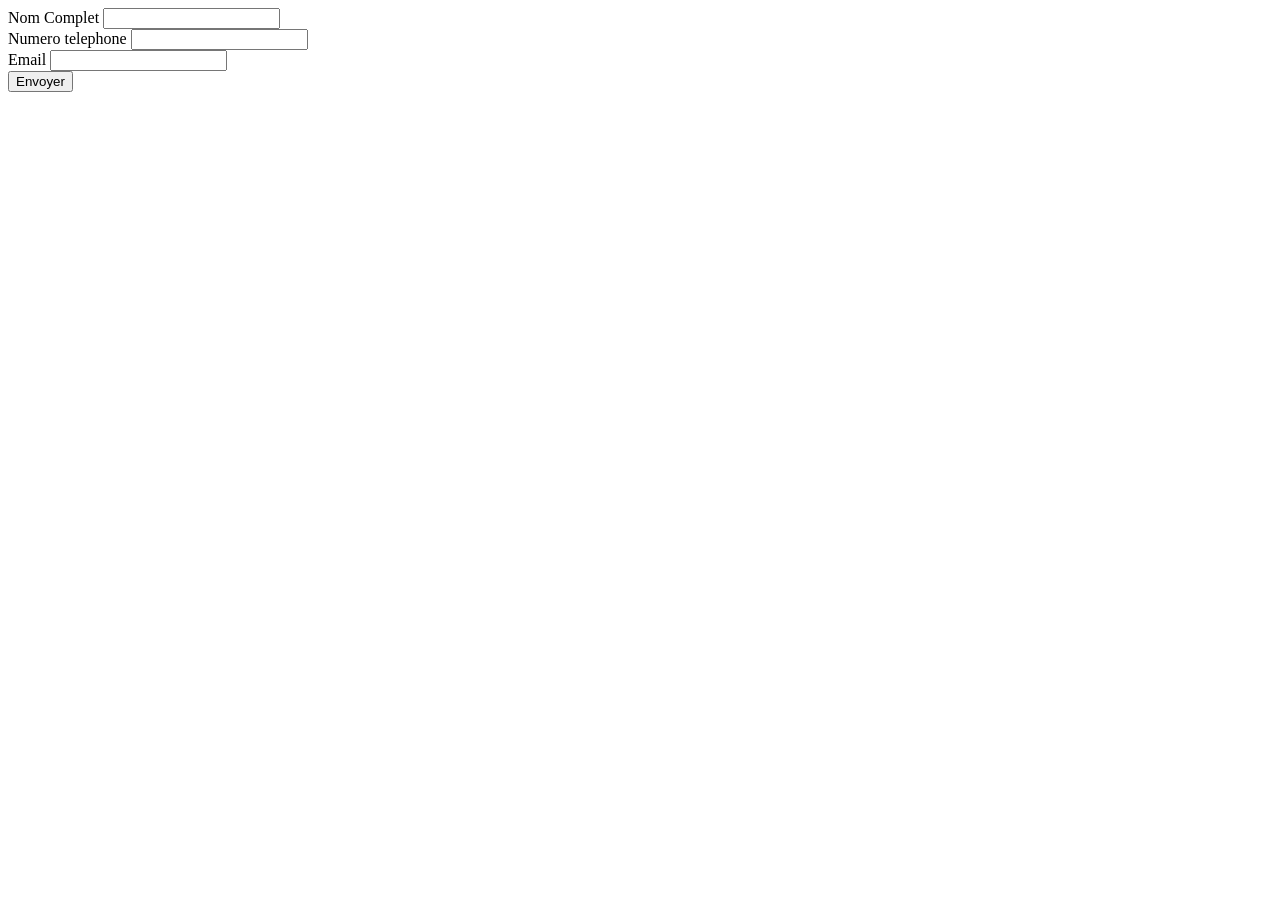
==== pages/contact.html @ dc79dc01 "ajout page contact.html" ====
<!DOCTYPE html>
<html lang="en">
<head>
    <meta charset="UTF-8">
    <meta name="viewport" content="width=device-width, initial-scale=1.0">
    <title>Contact</title>
</head>
<body>
    <div class="container">
            <form action="">
                <div>
                    <label for="">Nom Complet</label>
                    <input type="text" >
                </div>
                <div>
                    <label for="">Numero telephone</label>
                    <input type="number" name="" id="">
                </div>
                <div>
                    <label for="">Email</label>
                    <input type="email">
                </div>
                <button type="submit">Envoyer</button>
            </form>
    </div>

</body>
</html>
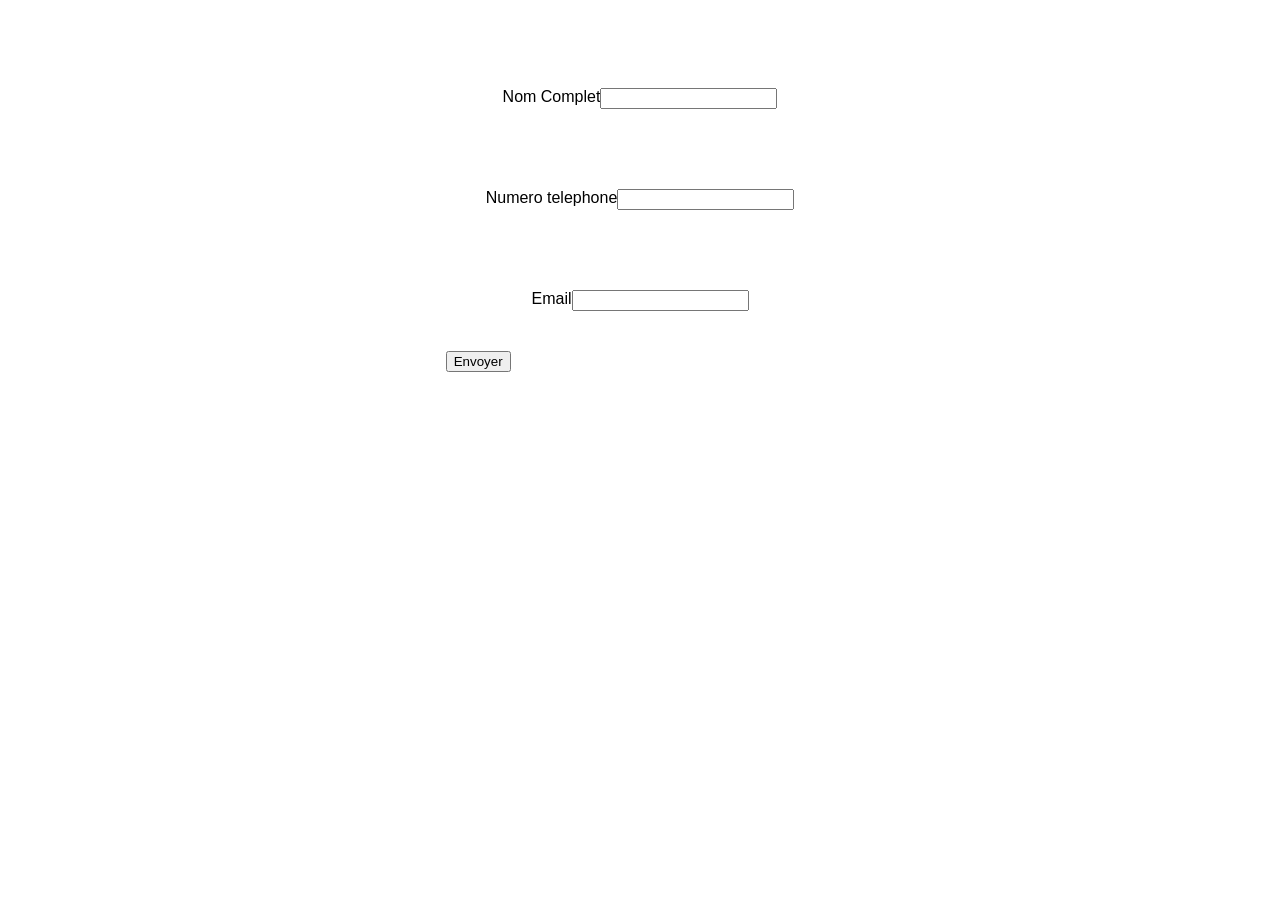
==== commit 019d9ef7: "mis en page de la page contact.html" ====
--- a/pages/contact.html
+++ b/pages/contact.html
@@ -1,28 +1,28 @@
-<!DOCTYPE html>
+<!doctype html>
 <html lang="en">
-<head>
-    <meta charset="UTF-8">
-    <meta name="viewport" content="width=device-width, initial-scale=1.0">
+  <head>
+    <meta charset="UTF-8" />
+    <meta name="viewport" content="width=device-width, initial-scale=1.0" />
     <title>Contact</title>
-</head>
-<body>
+    <link rel="stylesheet" href="/css/contact.css">
+  </head>
+  <body>
     <div class="container">
-            <form action="">
-                <div>
-                    <label for="">Nom Complet</label>
-                    <input type="text" >
-                </div>
-                <div>
-                    <label for="">Numero telephone</label>
-                    <input type="number" name="" id="">
-                </div>
-                <div>
-                    <label for="">Email</label>
-                    <input type="email">
-                </div>
-                <button type="submit">Envoyer</button>
-            </form>
+      <form action="">
+        <div>
+          <label for="">Nom Complet</label>
+          <input type="text" />
+        </div>
+        <div>
+          <label for="">Numero telephone</label>
+          <input type="number" name="" id="" />
+        </div>
+        <div>
+          <label for="">Email</label>
+          <input type="email" />
+        </div>
+        <button type="submit">Envoyer</button>
+      </form>
     </div>
-
-</body>
-</html>+  </body>
+</html>
--- a/css/contact.css
+++ b/css/contact.css
@@ -0,0 +1,45 @@
+div {
+    display: flex;
+    justify-content: center;
+    padding: 40px;
+    font-family: 'Segoe UI', Tahoma, Geneva, Verdana, sans-serif;
+}
+table {
+    width: 100%;
+    max-width: 800px;
+    border-collapse: collapse; 
+    box-shadow: 0 5px 15px rgba(0, 0, 0, 0.1);
+    border-radius: 8px;
+    overflow: hidden; 
+}
+thead {
+    background-color: #2c3e50;
+    color: #ffffff;
+    text-transform: uppercase;
+    font-size: 0.9rem;
+    letter-spacing: 0.05rem;
+}
+
+th {
+    padding: 15px 20px;
+    text-align: left;
+    font-weight: 600;
+}
+td {
+    padding: 12px 20px;
+    border-bottom: 1px solid #eee;
+    color: #333;
+}
+
+tbody tr:nth-child(even) {
+    background-color: #f8f9fa;
+}
+tbody tr:hover {
+    background-color: #f1f4f9;
+    transition: background-color 0.3s ease;
+}
+
+tbody tr:last-child td {
+    border-bottom: none;
+}
+
